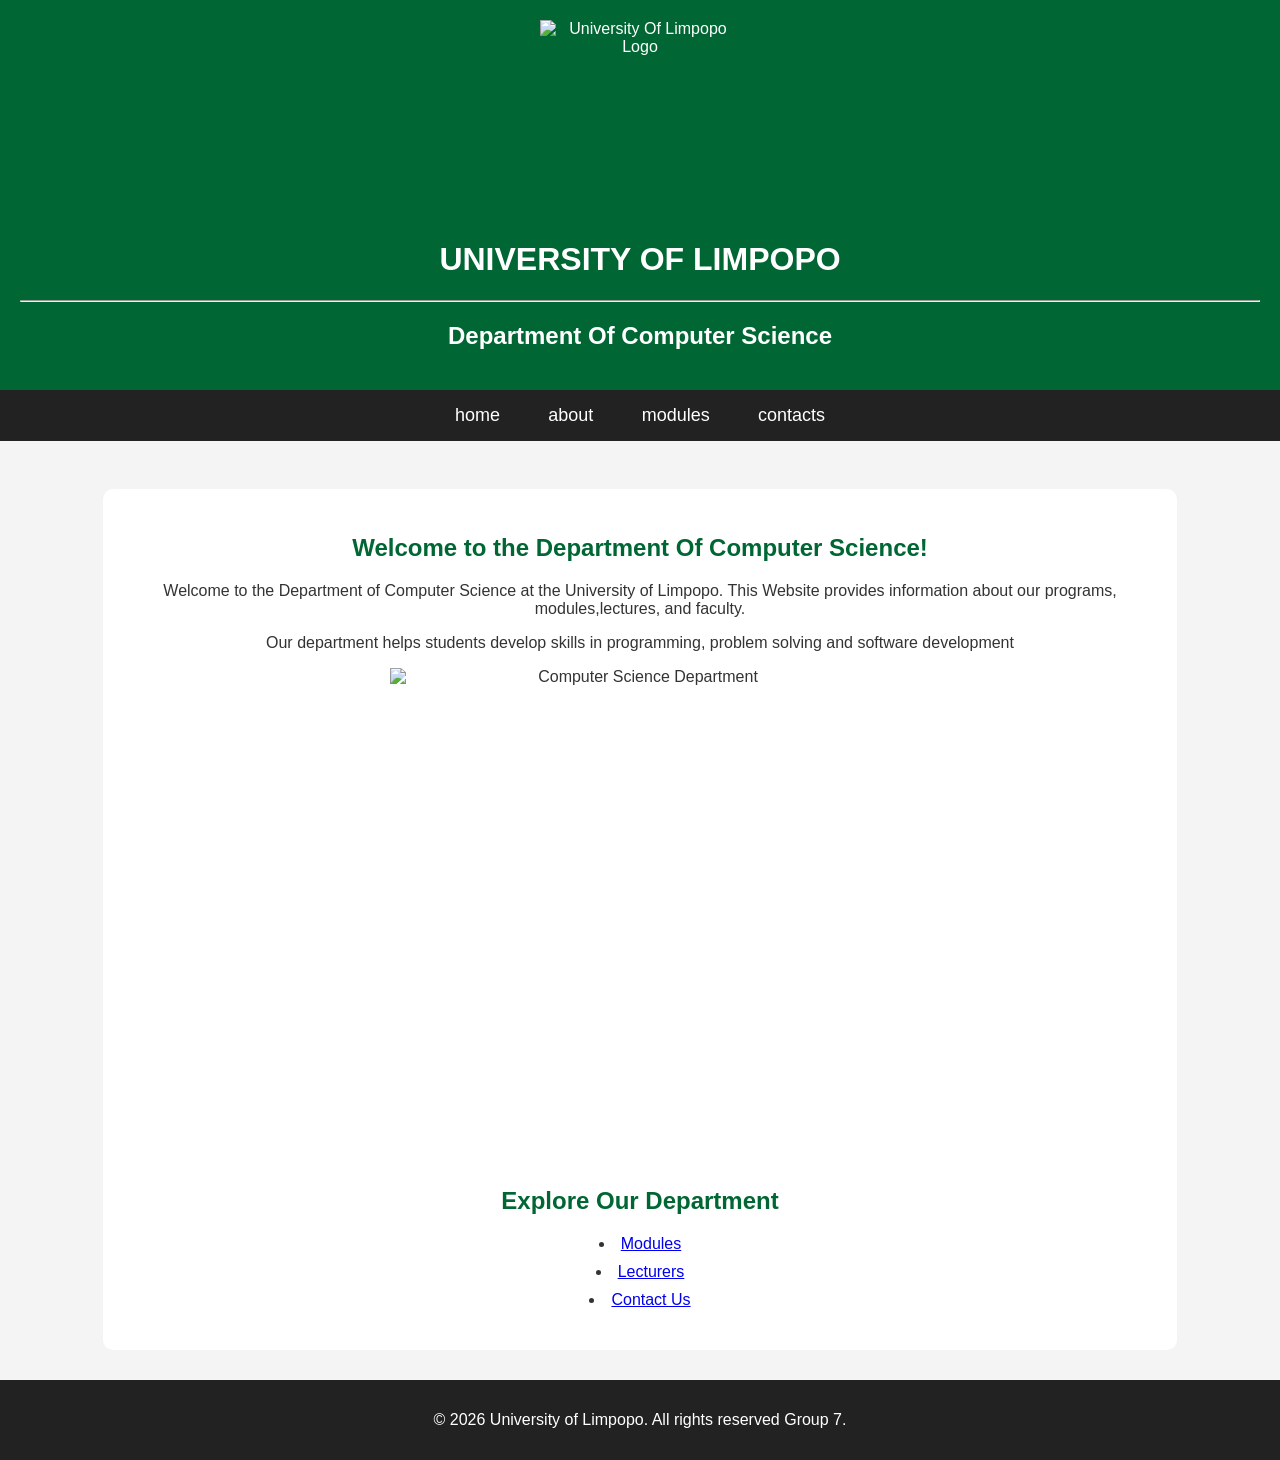
==== index.html @ b9da3c90 "Add files via upload" ====
<!DOCTYPE html>
<html lang ="en">
    <head>
        <link rel ="icon" type = "image/svg+xml" href="favicon.svg">
        <title>DEPARTMENT OF COMPUTER SCIENCE</title>
        <link rel="stylesheet" href="styling.css">

    </head>
    <body>
        <header>
            <img src ="images/University_of_Limpopo_logo.svg"
            alt="University Of Limpopo Logo"
            height ="200"width="200" radius ="100"> 
            <h1>UNIVERSITY OF LIMPOPO</h1>
            <hr>
            <h2>Department Of Computer Science</h2>
        </header>

        <nav>
            <a href ="index.html"
            title="goes to home page">
            home
            </a>
            &nbsp;&nbsp;

             <a href ="about.html"
            title="goes to about page">
            about
            </a>
            &nbsp;&nbsp;

            <a href="modules.html"
            title="goes to modules page"> 
            modules   
            </a>
            &nbsp;&nbsp;

            <a href="contact.html"
            title = "goes to contacts page">
            contacts
            </a>
        </nav>

        <br>

        <main>
            <h2>Welcome to the Department Of Computer Science!</h2>

            <p>Welcome to the Department of Computer Science at the University of Limpopo. This Website provides information about our programs, modules,lectures, and faculty.</p>

            <p>Our department helps students develop skills in programming, problem solving and software development</p>

            <img src ="images/images.jpg"
            alt="Computer Science Department"
            height ="500" width="500">

            <h2>Explore Our Department</h2>

            <ul>
                <li><a href="modules.html">Modules</a></li>
                <li><a href="lecturers.html">Lecturers</a></li>
                <li><a href="contact.html">Contact Us</a></li>
            </ul>

        </main>

        <footer>
            <p>&copy; 2026 University of Limpopo. All rights reserved  Group 7.</p>
        </footer>
    </body>
</html>
---- styling.css ----
body {
    font-family: Arial, sans-serif;
    margin: 0;
    padding: 0;
    background-color: #f4f4f4;
    color: #333;
}

header {
    background-color: #006633;
    color: white;
    text-align: center;
    padding: 20px;
}

header img {
    display: block;
    margin: 0 auto;
}

header h1,
header h2 {
    color: white;
    text-align: center;
}

nav {
    background-color: #222;
    text-align: center;
    padding: 15px;
}

nav a {
    color: white;
    text-decoration: none;
    margin: 0 15px;
    font-size: 18px;
}

nav a:hover {
    color: #66cc99;
}

main {
    width: 80%;
    margin: 30px auto;
    background-color: white;
    padding: 25px;
    border-radius: 10px;
    text-align: center;
}

main h2 {
    color: #006633;
    text-align: center;
}

main p {
    text-align: center;
}

main img {
    display: block;
    margin: 0 auto;
    max-width: 100%;
}

ul {
    list-style-position: inside;
    text-align: center;
    padding: 0;
}

ul li {
    margin: 10px 0;
}

ol {
    list-style-position: inside;
    text-align: center;
    padding: 0;
}

ol li {
    margin: 10px 0;
}

table {
    margin: 20px auto;
    border-collapse: collapse;
    text-align: center;
}

th,
td {
    border: 1px solid #333;
    padding: 10px;
    text-align: center;
}

th {
    background-color: #006633;
    color: white;
}

footer {
    background-color: #222;
    color: white;
    text-align: center;
    padding: 15px;
    margin-top: 30px;
}
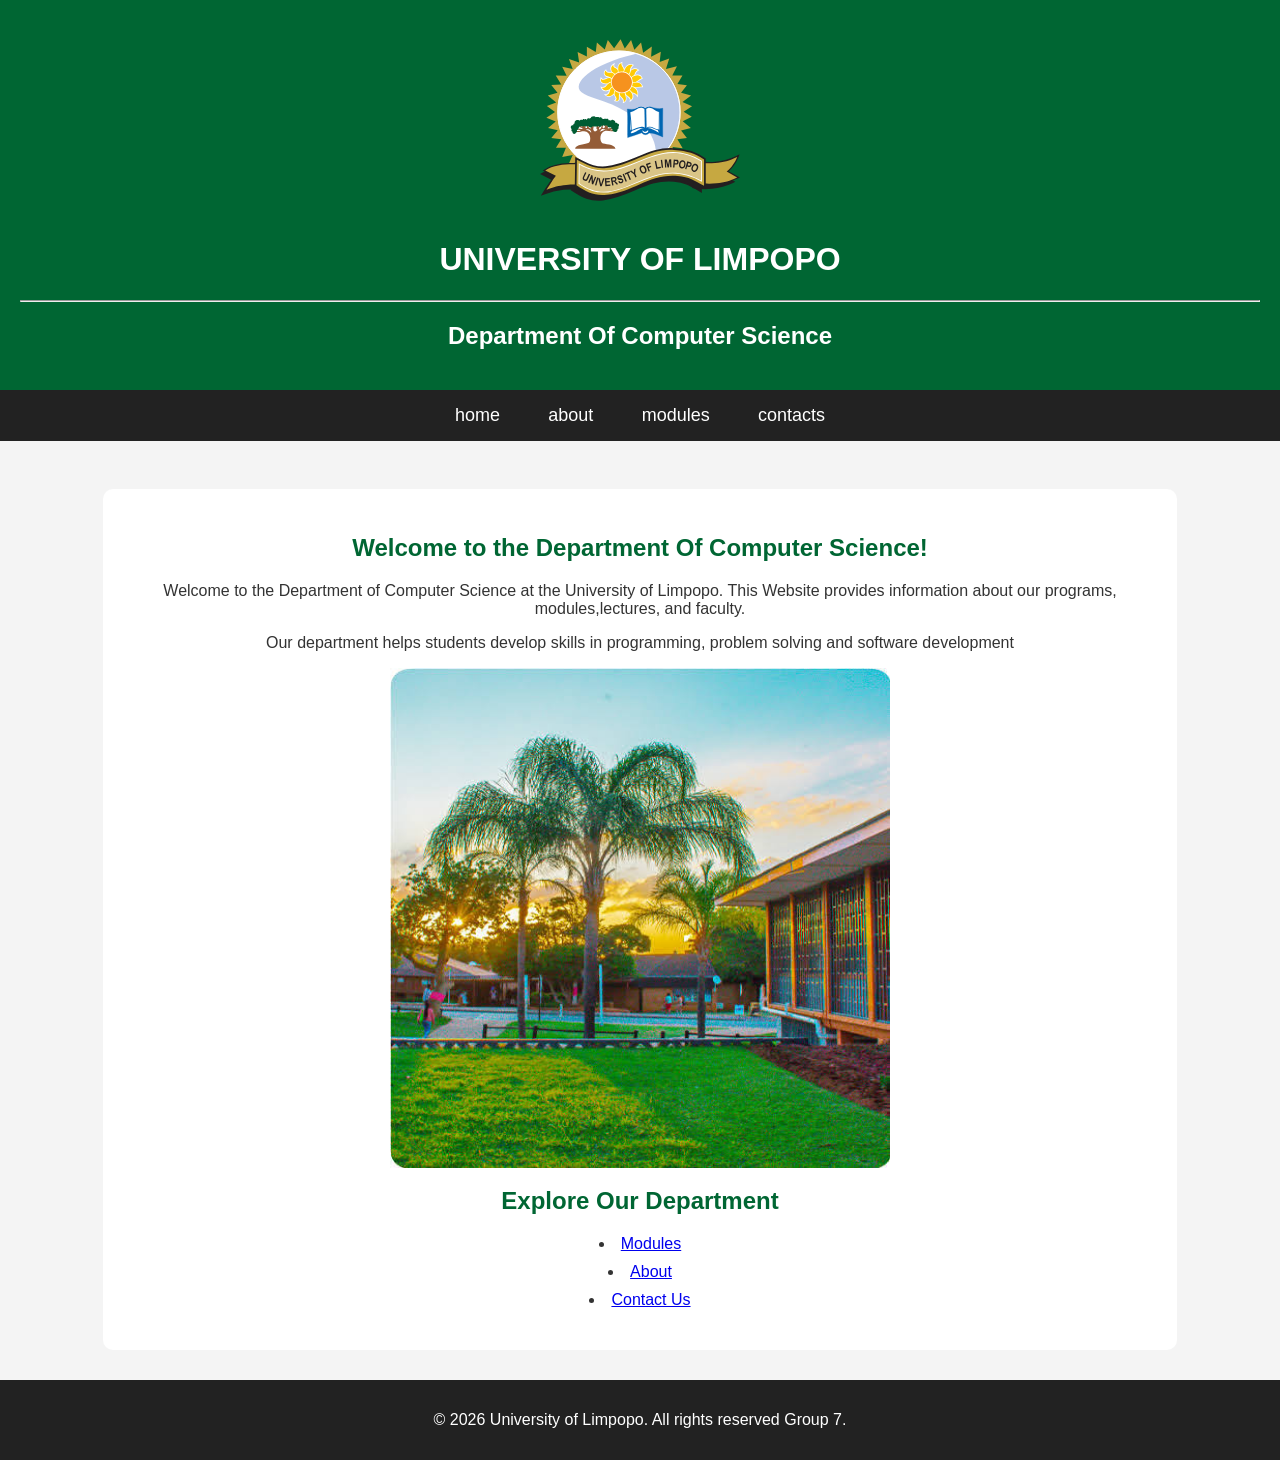
==== commit 80a42cd0: "Modify navigation links in index.html Updated navigation links in the main content and added a link " ====
--- a/index.html
+++ b/index.html
@@ -58,7 +58,7 @@
 
             <ul>
                 <li><a href="modules.html">Modules</a></li>
-                <li><a href="lecturers.html">Lecturers</a></li>
+                <li><a href="about.html">About</a></li>
                 <li><a href="contact.html">Contact Us</a></li>
             </ul>
 
@@ -68,4 +68,4 @@
             <p>&copy; 2026 University of Limpopo. All rights reserved  Group 7.</p>
         </footer>
     </body>
-</html>+</html>
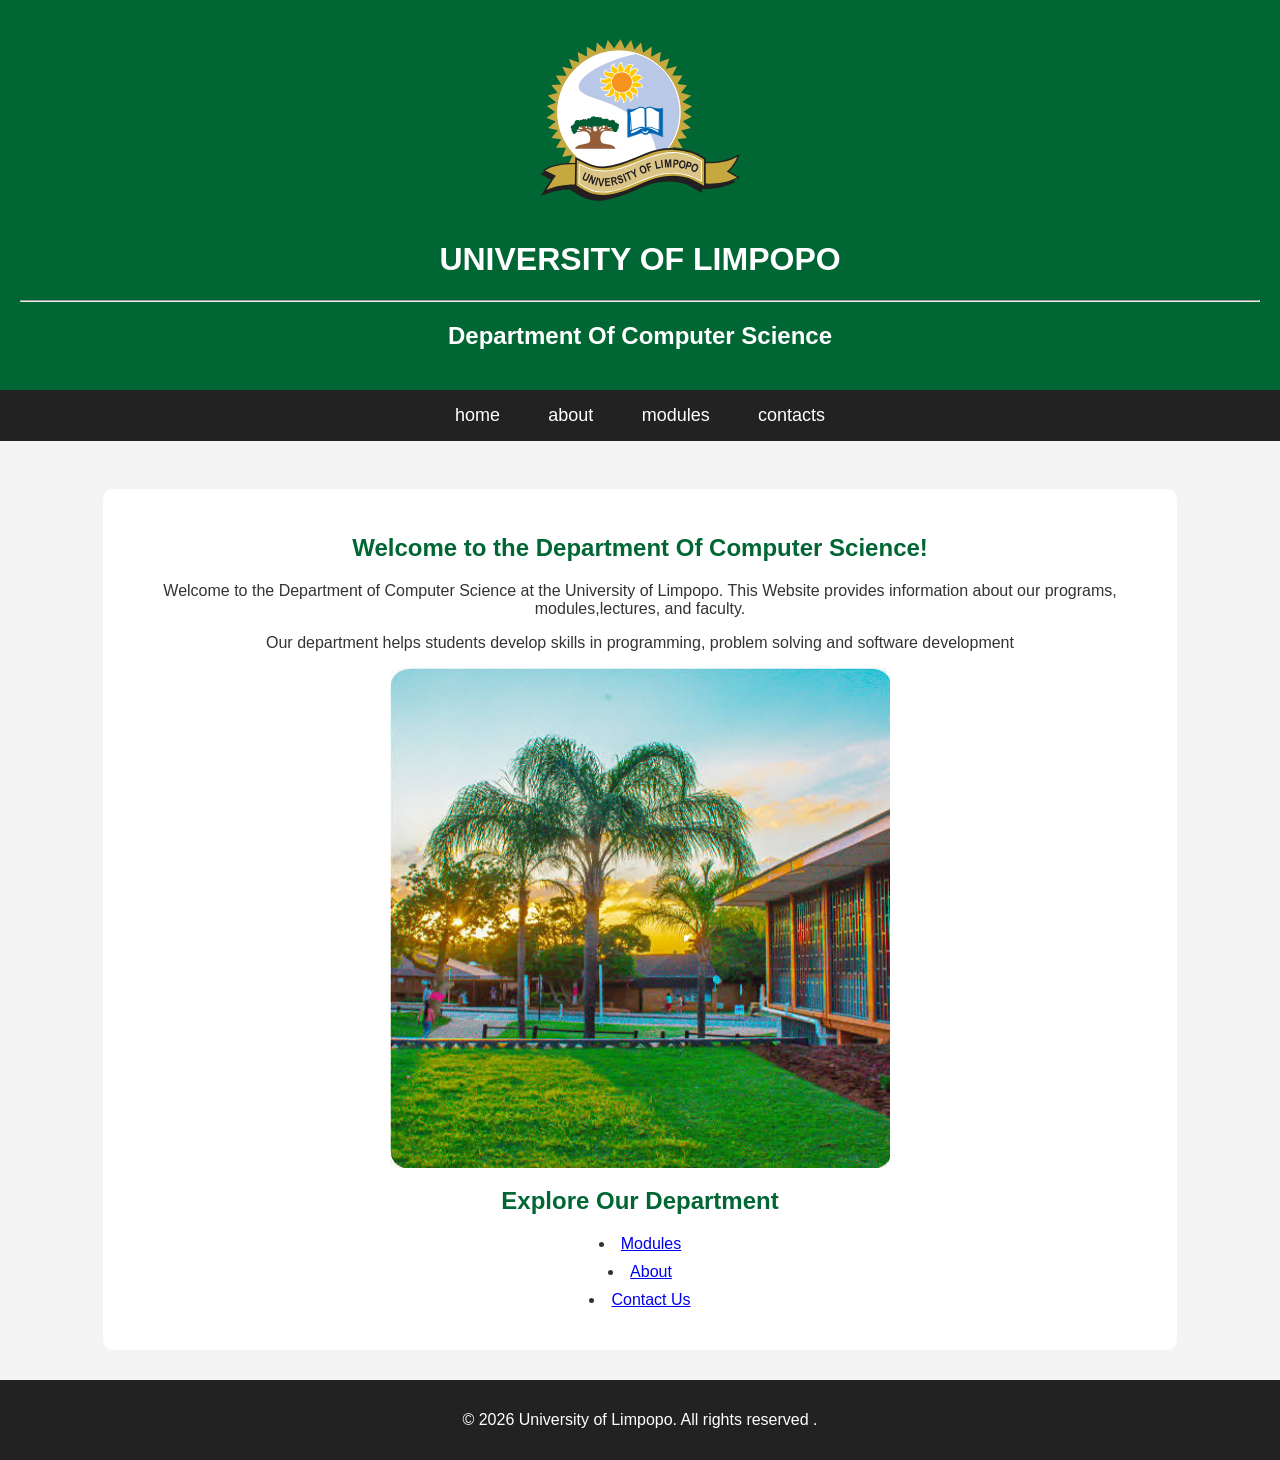
==== commit 963ed843: "Fix HTML formatting and structure" ====
--- a/index.html
+++ b/index.html
@@ -65,7 +65,7 @@
         </main>
 
         <footer>
-            <p>&copy; 2026 University of Limpopo. All rights reserved  Group 7.</p>
+            <p>&copy; 2026 University of Limpopo. All rights reserved .</p>
         </footer>
     </body>
 </html>
